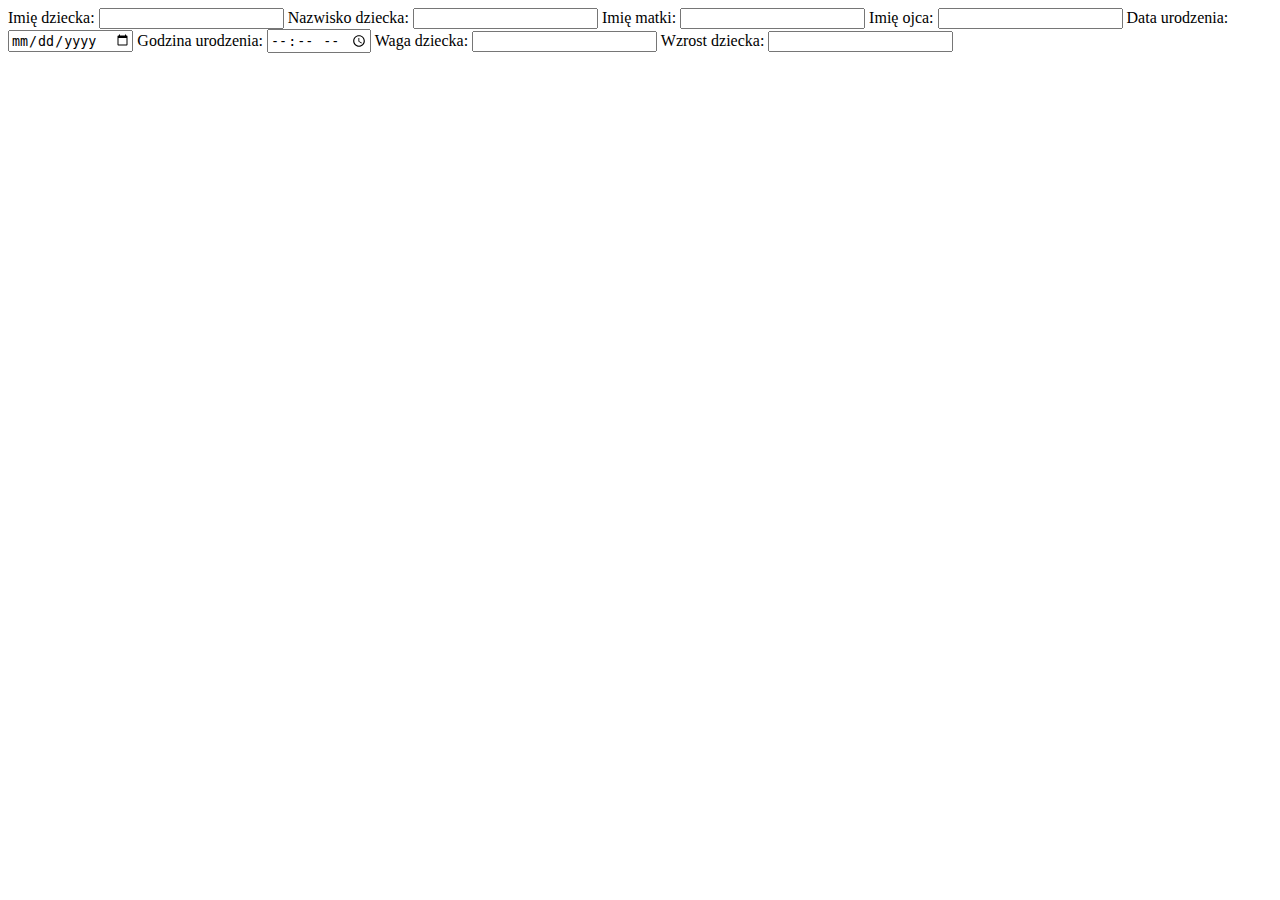
==== index.html @ e6051c83 "start working on form" ====
<!DOCTYPE html>
<html lang="en">

<head>
    <meta charset="UTF-8">
    <meta http-equiv="X-UA-Compatible" content="IE=edge">
    <meta name="viewport" content="width=device-width, initial-scale=1.0">
    <title>Generator metryczki</title>
    <link rel="stylesheet" href="/styles/index.css">
</head>

<body>
    <div class="card">
        <label for="childs-firstname">Imię dziecka: <input type="text" id="childs-firstname"></label>
        <label for="childs-lastname">Nazwisko dziecka: <input type="text" id="childs-lastname"></label>
        <label for="mothers-name">Imię matki: <input type="text" id="mothers-name"></label>
        <label for="fathers-name">Imię ojca: <input type="text" id="fathers-name"></label>
        <label for="birth-date">Data urodzenia: <input type="date" id="birth-date"></label>
        <label for="birth-time">Godzina urodzenia: <input type="time" id="birth-time"></label>
        <label for="childs-weight">Waga dziecka: <input type="text"></label>
        <label for="childs-height">Wzrost dziecka: <input type="text"></label>
    </div>

</body>

</html>
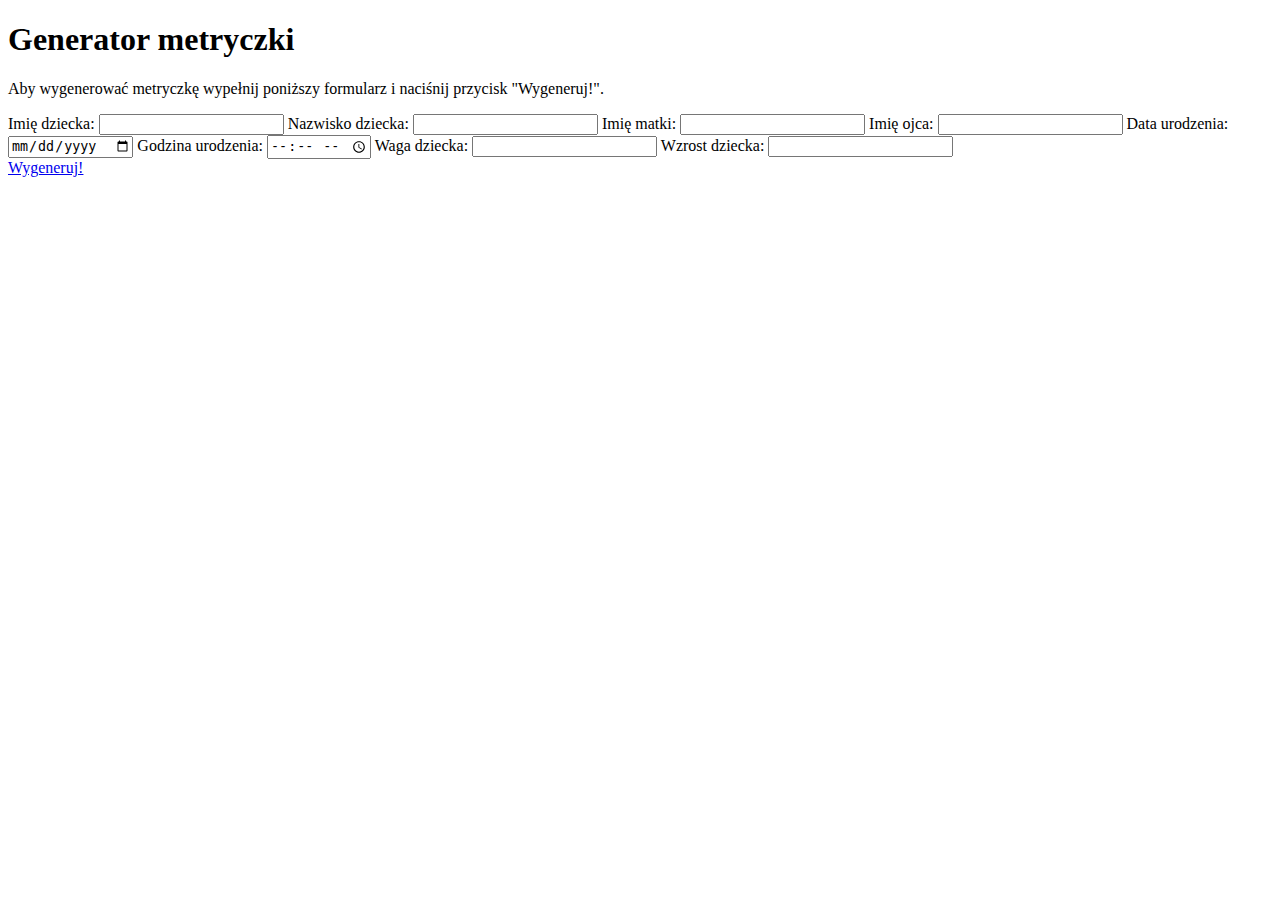
==== commit 2926742a: "continue working on index.html" ====
--- a/index.html
+++ b/index.html
@@ -6,19 +6,27 @@
     <meta http-equiv="X-UA-Compatible" content="IE=edge">
     <meta name="viewport" content="width=device-width, initial-scale=1.0">
     <title>Generator metryczki</title>
-    <link rel="stylesheet" href="/styles/index.css">
+    <link rel="stylesheet" href="styles/index.css">
 </head>
 
 <body>
-    <div class="card">
-        <label for="childs-firstname">Imię dziecka: <input type="text" id="childs-firstname"></label>
-        <label for="childs-lastname">Nazwisko dziecka: <input type="text" id="childs-lastname"></label>
-        <label for="mothers-name">Imię matki: <input type="text" id="mothers-name"></label>
-        <label for="fathers-name">Imię ojca: <input type="text" id="fathers-name"></label>
-        <label for="birth-date">Data urodzenia: <input type="date" id="birth-date"></label>
-        <label for="birth-time">Godzina urodzenia: <input type="time" id="birth-time"></label>
-        <label for="childs-weight">Waga dziecka: <input type="text"></label>
-        <label for="childs-height">Wzrost dziecka: <input type="text"></label>
+    <div class="wrapper">
+        <h1 class="main-title">Generator metryczki</h1>
+        <p class="description">Aby wygenerować metryczkę wypełnij poniższy formularz i naciśnij przycisk "Wygeneruj!".
+        </p>
+        <section class="card">
+            <form action="" class="data-form">
+                <label for="childs-firstname">Imię dziecka: <input type="text" id="childs-firstname"></label>
+                <label for="childs-lastname">Nazwisko dziecka: <input type="text" id="childs-lastname"></label>
+                <label for="mothers-name">Imię matki: <input type="text" id="mothers-name"></label>
+                <label for="fathers-name">Imię ojca: <input type="text" id="fathers-name"></label>
+                <label for="birth-date">Data urodzenia: <input type="date" id="birth-date"></label>
+                <label for="birth-time">Godzina urodzenia: <input type="time" id="birth-time"></label>
+                <label for="childs-weight">Waga dziecka: <input type="text"></label>
+                <label for="childs-height">Wzrost dziecka: <input type="text"></label>
+            </form>
+            <a href="page/result.html">Wygeneruj!</a>
+        </section>
     </div>
 
 </body>
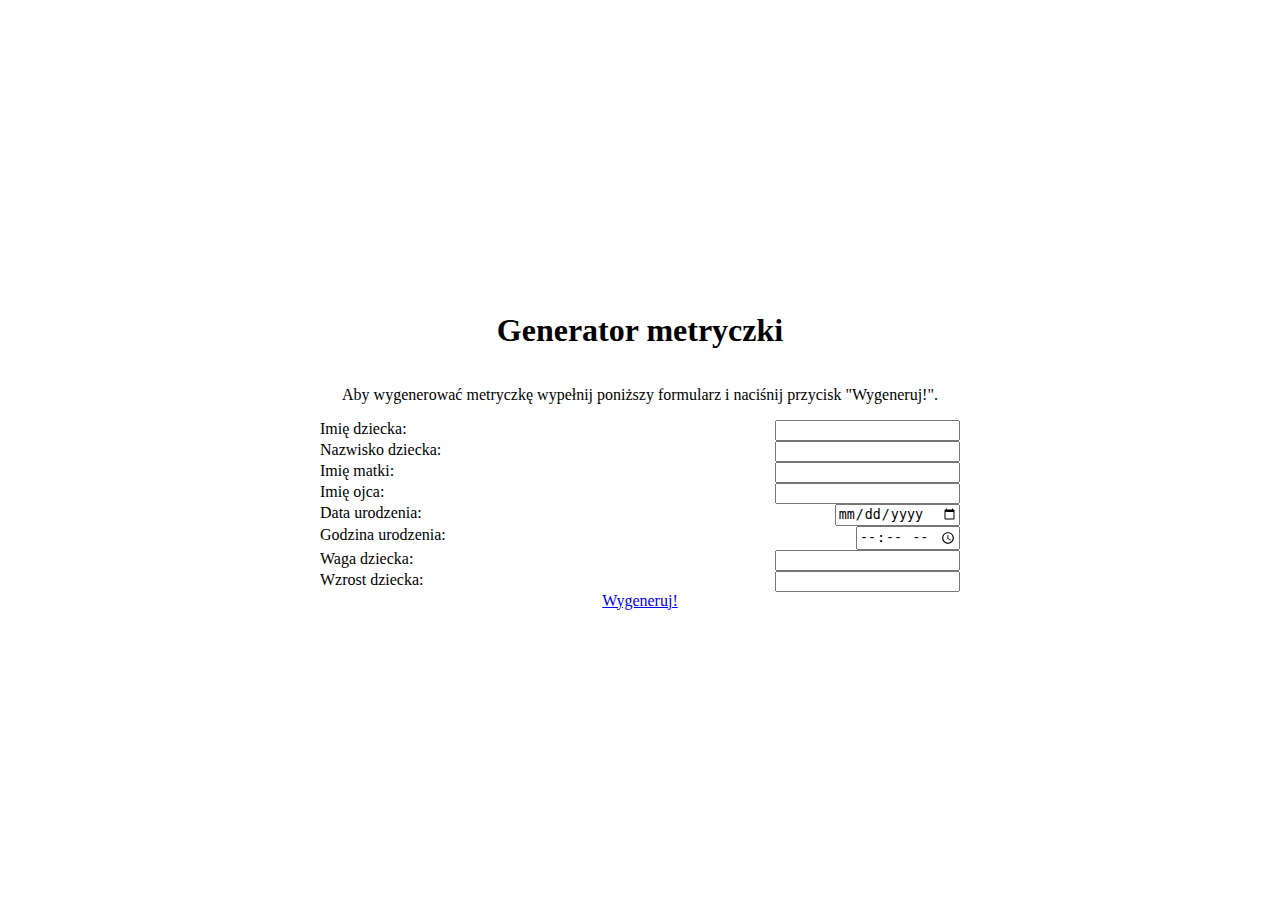
==== commit 4fd709c0: "continue work" ====
--- a/index.html
+++ b/index.html
@@ -22,13 +22,13 @@
                 <label for="fathers-name">Imię ojca: <input type="text" id="fathers-name"></label>
                 <label for="birth-date">Data urodzenia: <input type="date" id="birth-date"></label>
                 <label for="birth-time">Godzina urodzenia: <input type="time" id="birth-time"></label>
-                <label for="childs-weight">Waga dziecka: <input type="text"></label>
-                <label for="childs-height">Wzrost dziecka: <input type="text"></label>
+                <label for="childs-weight">Waga dziecka: <input type="text" id="childs-weight"></label>
+                <label for="childs-height">Wzrost dziecka: <input type="text" id="childs-height"></label>
             </form>
-            <a href="page/result.html">Wygeneruj!</a>
+            <a href="page/result.html" id="submit">Wygeneruj!</a>
         </section>
     </div>
-
+    <script src="src/main.js"></script>
 </body>
 
 </html>--- a/styles/index.css
+++ b/styles/index.css
@@ -0,0 +1,33 @@
+* {
+    box-sizing: border-box;
+}
+
+body {
+    margin: 0;
+    padding: 0;
+}
+
+.wrapper {
+    margin: 0 auto;
+    display: flex;
+    flex-direction: column;
+    justify-content: center;
+    align-items: center;
+    min-height: 100vh;
+    max-width: 640px;
+}
+
+.card {
+    text-align: center;
+}
+
+.data-form {
+    display: flex;
+    flex-wrap: wrap;
+}
+
+.data-form label {
+    flex-basis: 100%;
+    display: flex;
+    justify-content: space-between;
+}